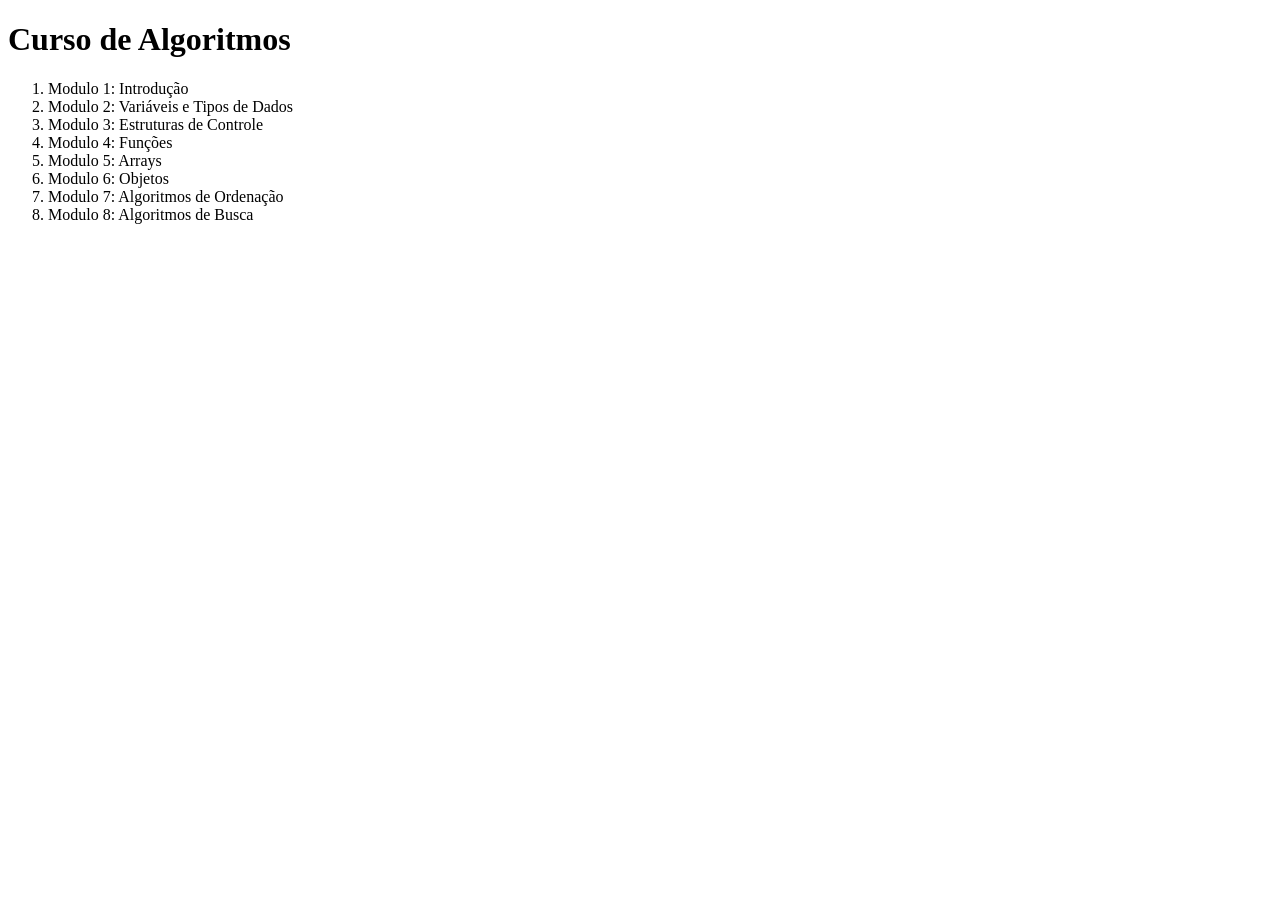
==== index.html @ ec72625c "01 - ajustte da pafina inical" ====
<!DOCTYPE html>
<html lang="en">
<head>
    <meta charset="UTF-8">
    <meta name="viewport" content="width=device-width, initial-scale=1.0">
    <title>Curso de Algoritmos</title>
</head>
<body>
    <h1>Curso de Algoritmos</h1>
    <ol>
        <li>Modulo 1: Introdução</li>
        <li>Modulo 2: Variáveis e Tipos de Dados</li>
        <li>Modulo 3: Estruturas de Controle</li>
        <li>Modulo 4: Funções</li>
        <li>Modulo 5: Arrays</li>
        <li>Modulo 6: Objetos</li>
        <li>Modulo 7: Algoritmos de Ordenação</li>
        <li>Modulo 8: Algoritmos de Busca</li>
    </ol>
    
</body>
</html>
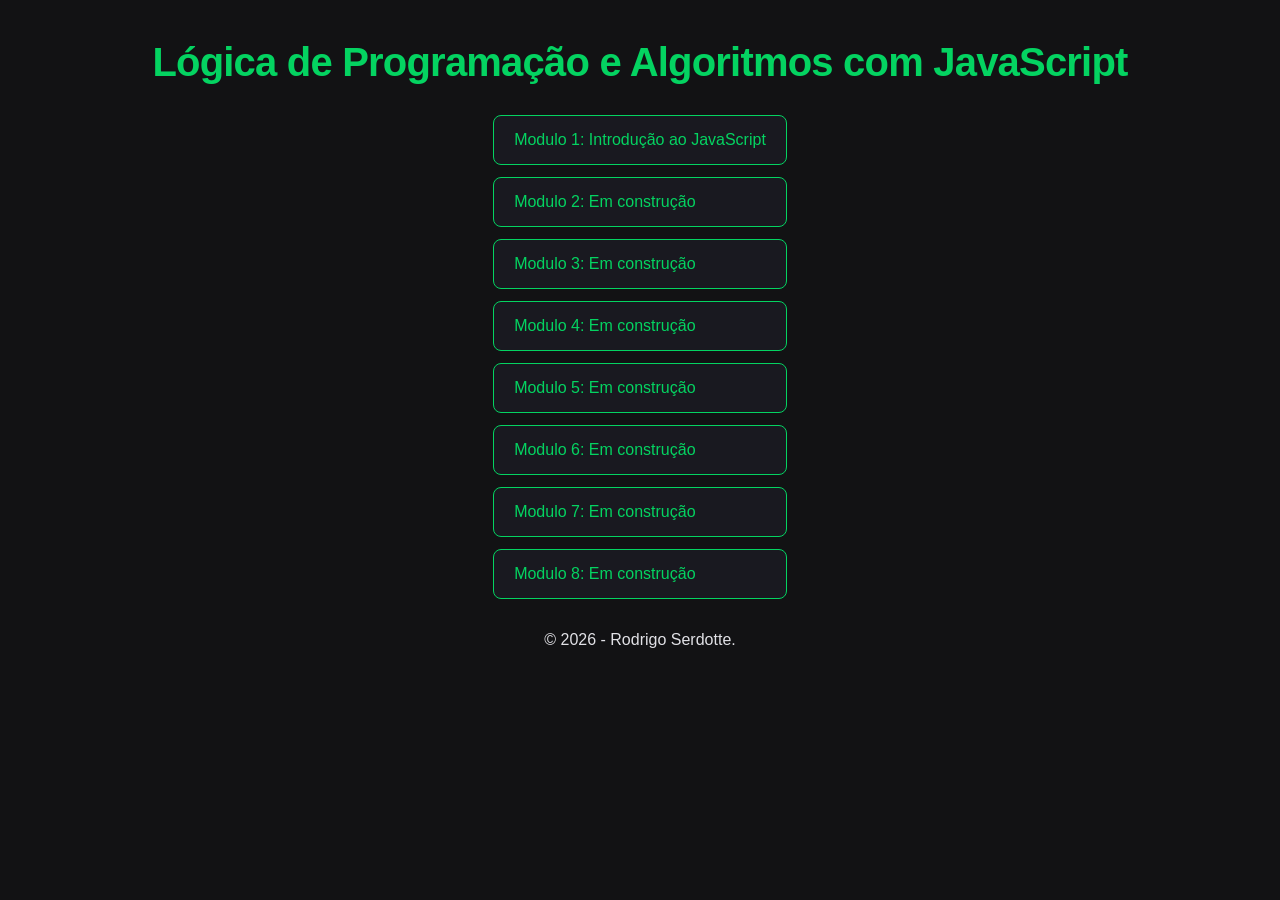
==== commit 761f515d: "02 - Ajuste da tela inicial para o Curso" ====
--- a/index.html
+++ b/index.html
@@ -4,19 +4,24 @@
     <meta charset="UTF-8">
     <meta name="viewport" content="width=device-width, initial-scale=1.0">
     <title>Curso de Algoritmos</title>
+    <link rel="stylesheet" href="style_main.css">
+    <script src="script_main.js"></script>
 </head>
 <body>
-    <h1>Curso de Algoritmos</h1>
+    <h1>Lógica de Programação e Algoritmos com JavaScript</h1>
     <ol>
-        <li>Modulo 1: Introdução</li>
-        <li>Modulo 2: Variáveis e Tipos de Dados</li>
-        <li>Modulo 3: Estruturas de Controle</li>
-        <li>Modulo 4: Funções</li>
-        <li>Modulo 5: Arrays</li>
-        <li>Modulo 6: Objetos</li>
-        <li>Modulo 7: Algoritmos de Ordenação</li>
-        <li>Modulo 8: Algoritmos de Busca</li>
+        <li class="clicavel"><a href="/module 1/index.html">Modulo 1: Introdução ao JavaScript</a></li>
+        <li class="clicavel"><a href="/module 2/index.html">Modulo 2: Em construção</a></li>
+        <li class="clicavel"><a href="/module 3/index.html">Modulo 3: Em construção</a></li>
+        <li class="clicavel"><a href="/module 4/index.html">Modulo 4: Em construção</a></li>
+        <li class="clicavel"><a href="/module 5/index.html">Modulo 5: Em construção</a></li>
+        <li class="clicavel"><a href="/module 6/index.html">Modulo 6: Em construção</a></li>
+        <li class="clicavel"><a href="/module 7/index.html">Modulo 7: Em construção</a></li>
+        <li class="clicavel"><a href="/module 8/index.html">Modulo 8: Em construção</a></li>
     </ol>
     
 </body>
+<footer>
+        <p>&copy; 2026 - Rodrigo Serdotte.</p>   
+    </footer>   
 </html>
--- a/style_main.css
+++ b/style_main.css
@@ -0,0 +1,86 @@
+* {
+    box-sizing: border-box;
+    margin: 0;
+    padding: 0;
+}
+
+body {
+    font-family: 'Inter', 'Segoe UI', Tahoma, Geneva, Verdana, sans-serif;
+    background-color: #121214;
+    color: #e1e1e6;
+    padding: 40px;
+    display: flex;
+    flex-direction: column;
+    align-items: center;
+}
+
+h1 {
+    font-family: 'Space Grotesk', 'Inter', sans-serif;
+    font-size: 2.5rem;
+    margin-bottom: 10px;
+    color: #04d361;
+    letter-spacing: -0.02em;
+}
+
+ol {
+    list-style: none; /* Remove os números padrão para podermos estilizar como blocos */
+    padding: 0;
+    max-width: 500px; /* Limita a largura máxima dos retângulos */
+    margin: 20px auto;
+}
+
+/* Transforma cada LI em um retângulo arredondado */
+li {
+    background-color: #191920; /* Fundo escuro igual ao do terminal anterior */
+    color: #e1e1e6;
+    margin-bottom: 12px; /* Espaço entre os retângulos */
+    padding: 15px 20px; /* Espaço interno para dar o formato de bloco */
+    border-radius: 8px; /* Bordas arredondadas */
+    border: 1px solid #29292e; /* Borda sutil */
+    font-family: sans-serif;
+    font-weight: 500;
+    transition: transform 0.2s, background-color 0.2s; /* Efeito suave ao passar o mouse */
+}
+
+/* Estilo específico para o item que tem o link (Módulo 1) */
+li.clicavel {
+    padding: 0; /* Remove o padding do LI para o link ocupar 100% do espaço */
+    cursor: pointer;
+    border-color: #04d361; /* Destaca a borda do módulo ativo em verde */
+}
+
+/* Estilização do link para ocupar todo o espaço do retângulo */
+li.clicavel a {
+    display: block;
+    color: #04d361; /* Texto em verde para indicar que está ativo */
+    text-decoration: none; /* Remove o sublinhado padrão de link */
+    padding: 15px 20px; /* Aplica o padding por dentro do link */
+    border-radius: 8px;
+}
+
+/* Efeito visual quando o usuário passa o mouse por cima do Módulo clicável */
+li.clicavel:hover {
+    background-color: #202026;
+    transform: scale(1.02); /* Dá um leve "zoom" ao passar o mouse */
+}
+
+
+@media (max-width: 600px) {
+    body {
+        padding: 20px;
+    }
+
+    h1 {
+        font-size: 1.5rem;
+        text-align: center;
+    }
+
+    p {
+        text-align: center;
+    }
+
+    h2 {
+        font-size: 1.2rem;
+        text-align: center;
+    }
+}
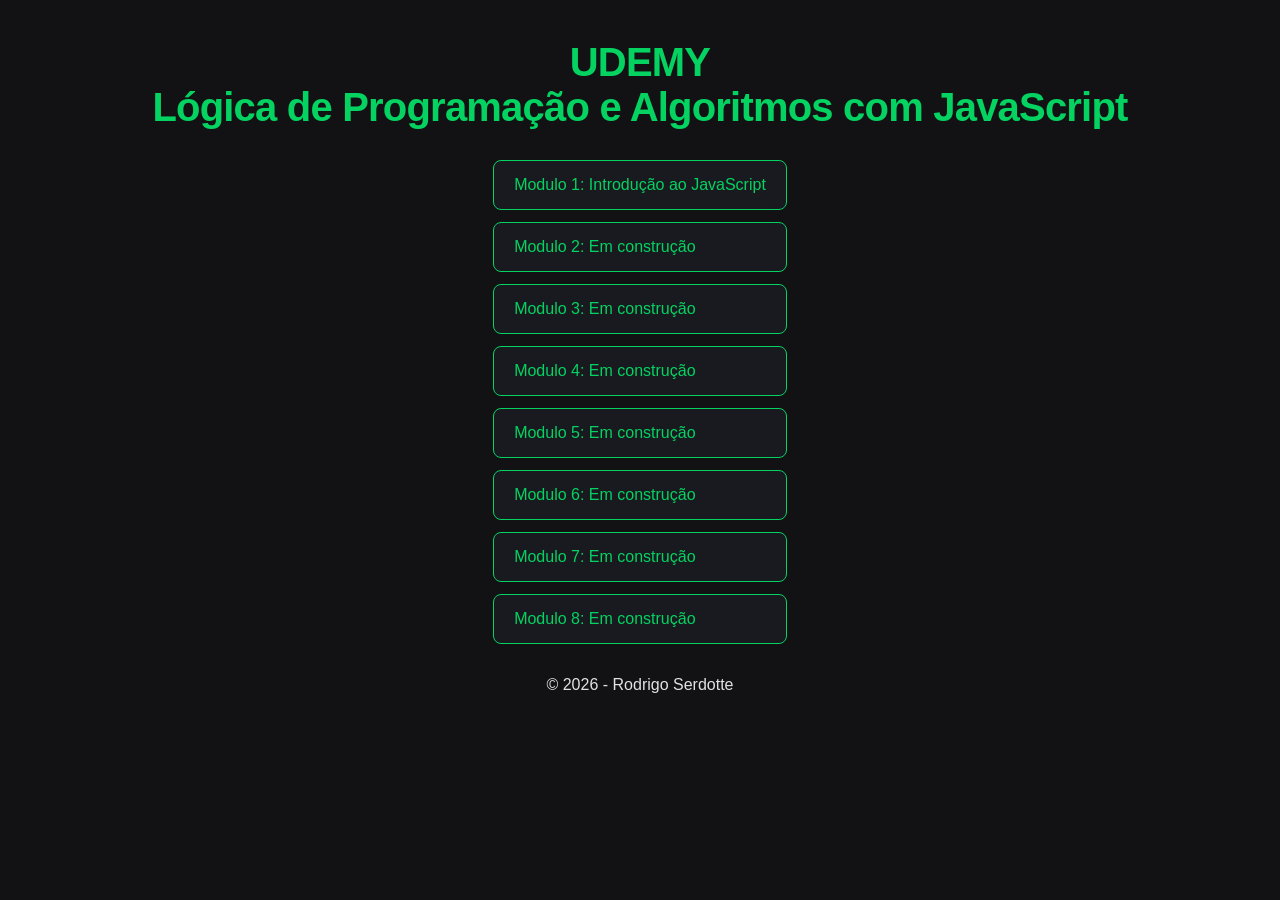
==== commit 44edfe6a: "1" ====
--- a/index.html
+++ b/index.html
@@ -8,7 +8,7 @@
     <script src="script_main.js"></script>
 </head>
 <body>
-    <h1>Lógica de Programação e Algoritmos com JavaScript</h1>
+    <h1>UDEMY<br> Lógica de Programação e Algoritmos com JavaScript</h1>
     <ol>
         <li class="clicavel"><a href="/module 1/index.html">Modulo 1: Introdução ao JavaScript</a></li>
         <li class="clicavel"><a href="/module 2/index.html">Modulo 2: Em construção</a></li>
@@ -22,6 +22,6 @@
     
 </body>
 <footer>
-        <p>&copy; 2026 - Rodrigo Serdotte.</p>   
+        <p>&copy; 2026 - Rodrigo Serdotte</p>   
     </footer>   
 </html>
--- a/style_main.css
+++ b/style_main.css
@@ -15,6 +15,7 @@
 }
 
 h1 {
+    text-align: center;
     font-family: 'Space Grotesk', 'Inter', sans-serif;
     font-size: 2.5rem;
     margin-bottom: 10px;
